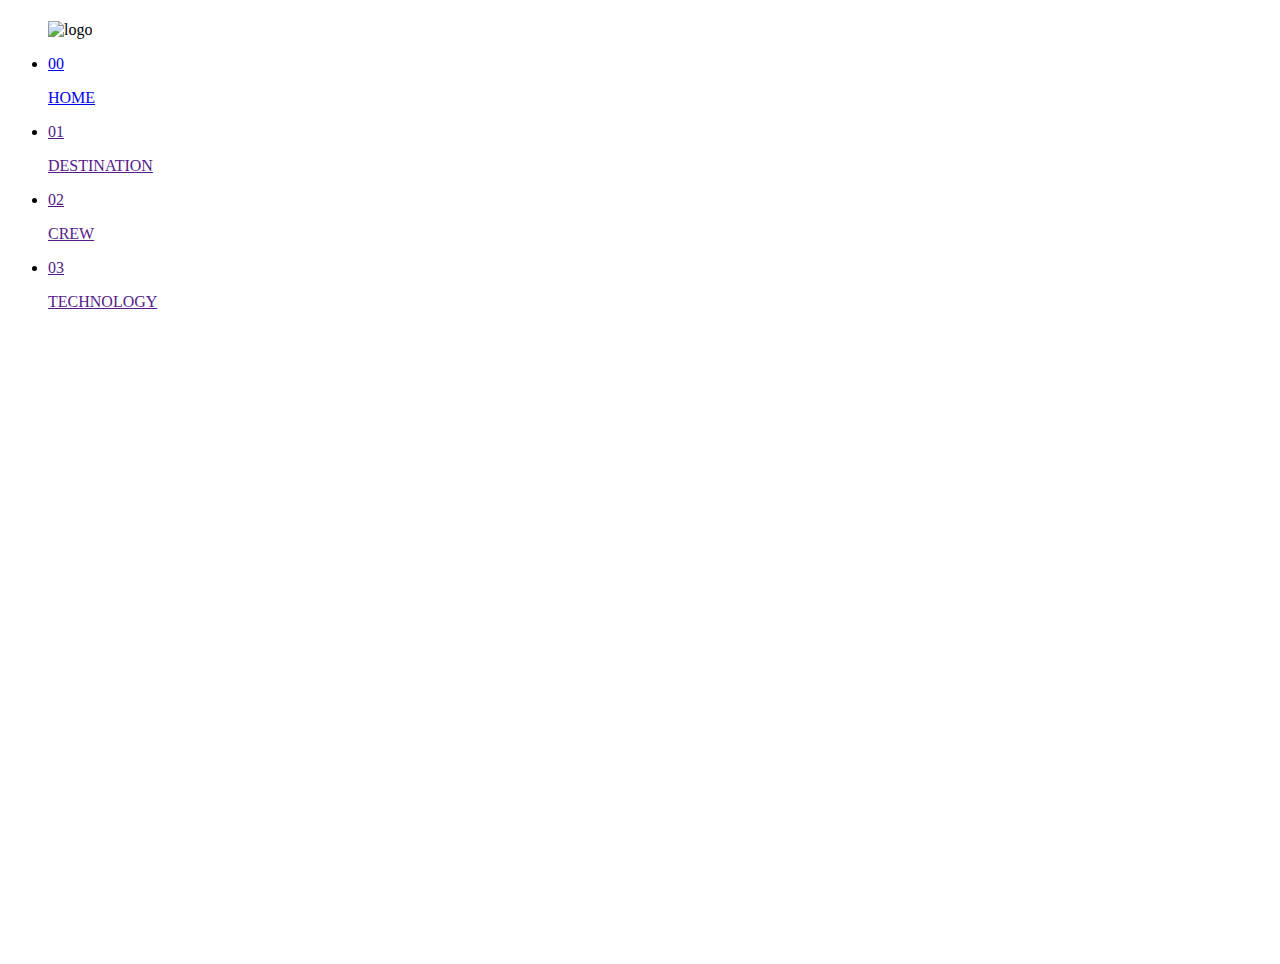
==== 3_technology.html @ 0e33513e "please work" ====
<!DOCTYPE html>
<html lang="en">
  <head>
    <meta charset="UTF-8" />
    <meta name="viewport" content="width=device-width, initial-scale=1.0" />
    <title>Space-Tourism</title>
    <link rel="preconnect" href="https://fonts.googleapis.com" />
    <link rel="preconnect" href="https://fonts.gstatic.com" crossorigin />
    <link
      href="https://fonts.googleapis.com/css2?family=Nanum+Myeongjo&family=PT+Serif:wght@400;700&family=Roboto+Condensed:wght@400;700&display=swap"
      rel="stylesheet"
    />
    <link rel="stylesheet" href="main.css" />
    <link rel="stylesheet" href="technology_page.css" />
  </head>
  <body>
    <nav>
      <h1></h1>
      <ul>
        <img class="logo" src="./starter-code/assets/logo.svg" alt="logo" />
        <div class="line"></div>
        <li>
          <a href="./index.html">
            <p class="nav-numbers nav-01">00</p>
            <p class="nav-home">HOME</p></a
          >
        </li>
        <li>
          <a href="">
            <p class="nav-numbers nav-02">01</p>
            <p class="nav-destination">DESTINATION</p></a
          >
        </li>
        <li>
          <a href="">
            <p class="nav-numbers nav-03">02</p>
            <p class="nav-crew">CREW</p></a
          >
        </li>
        <li>
          <a href="">
            <p class="nav-numbers nav-04">03</p>
            <p class="nav-technology">TECHNOLOGY</p></a
          >
        </li>
      </ul>
    </nav>
    <main>
      <div class="section-title">
        <h2>03</h2>
        <h2>Space launch 101</h2>
      </div>
      <div class="button-panel">
        <div class="button button-1"><p>1</p></div>
        <div class="button button-2"><p>2</p></div>
        <div class="button button-3"><p>3</p></div>
      </div>
      <div class="description button-press-1 description-1">
        <p class="description button-press-1 description-1-intro">
          The terminology...
        </p>
        <h2>Launch vehicle</h2>
        <p class="description button-press-1 description-1-text">
          A launch vehicle or carrier rocket is a rocket-propelled vehicle used
          to carry a payload from Earth's surface to space, usually to Earth
          orbit or beyond. Our WEB-X carrier rocket is the most powerful in
          operation. Standing 150 metres tall, it's quite an awe-inspiring sight
          on the launch pad!
        </p>
      </div>
      <div class="description button-press-2 description-2">
        <p class="description button-press-2 description-2-intro">
          The terminology...
        </p>
        <h2>Spaceport</h2>
        <p class="description button-press-2 description-2-text">
          A spaceport or cosmodrome is a site for launching (or receiving)
          spacecraft, by analogy to the seaport for ships or airport for
          aircraft. Based in the famous Cape Canaveral, our spaceport is ideally
          situated to take advantage of the Earth's rotation for launch.
        </p>
      </div>
      <div class="description button-press-3 description-3">
        <p class="description button-press-3 description-3-intro">
          The terminology...
        </p>
        <h2>Space capsule</h2>
        <p class="description button-press-3 description-3-text">
          A space capsule is an often-crewed spacecraft that uses a blunt-body
          reentry capsule to reenter the Earth's atmosphere without wings. Our
          capsule is where you'll spend your time during the flight. It includes
          a space gym, cinema, and plenty of other activities to keep you
          entertained.
        </p>
      </div>
      >
      <!--Technology page 3 section-->
    </main>
    <script type="module" src="./technology_page_navigation.js"></script>
  </body>
</html>
---- technology_page.css ----
body {
  background: url(./starter-code/technology/assets/background-technology-desktop.jpg);
}

main {
  color: white;
}
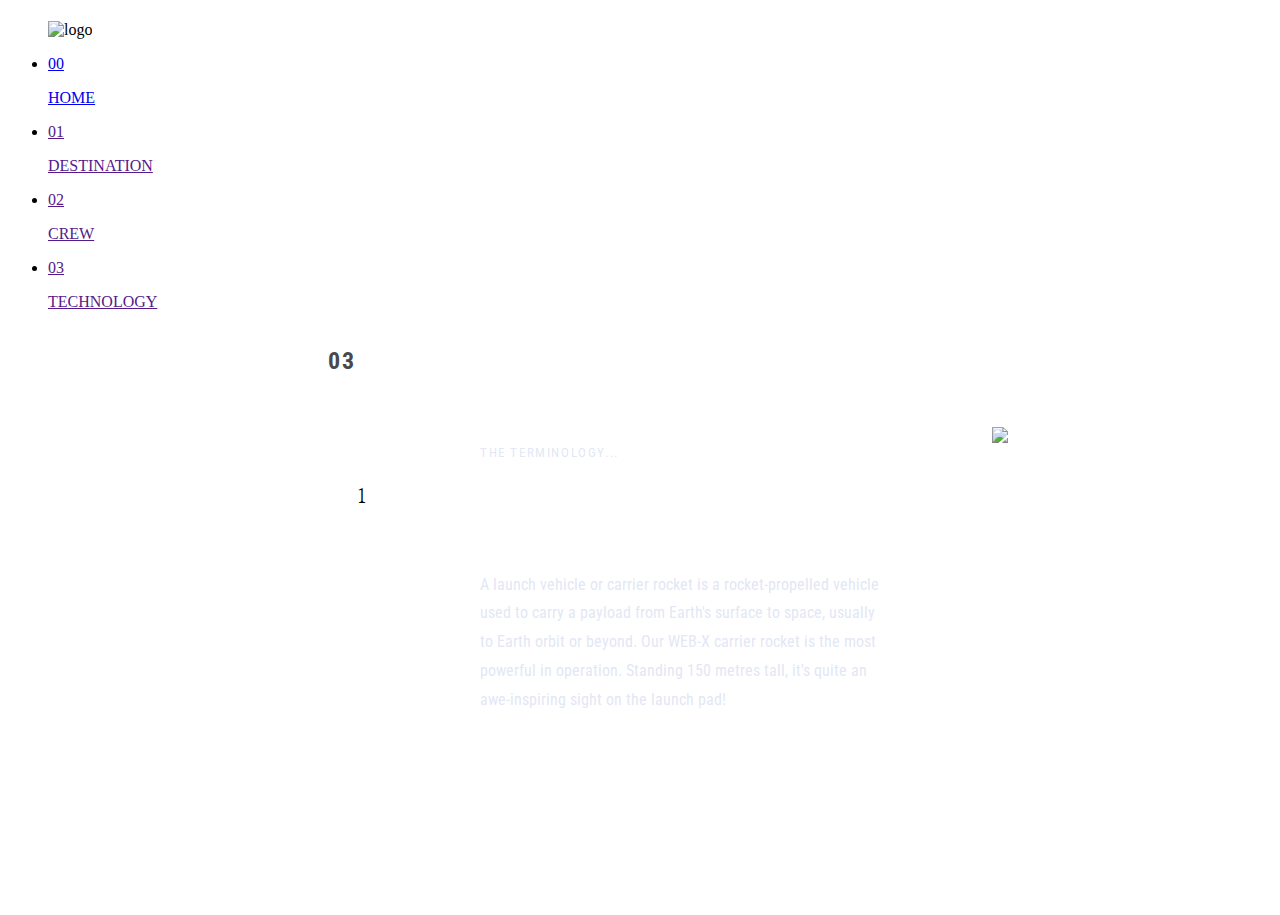
==== commit d72e669e: "page 3 done" ====
--- a/3_technology.html
+++ b/3_technology.html
@@ -7,11 +7,15 @@
     <link rel="preconnect" href="https://fonts.googleapis.com" />
     <link rel="preconnect" href="https://fonts.gstatic.com" crossorigin />
     <link
-      href="https://fonts.googleapis.com/css2?family=Nanum+Myeongjo&family=PT+Serif:wght@400;700&family=Roboto+Condensed:wght@400;700&display=swap"
+      href="https://fonts.googleapis.com/css2?family=Nanum+Myeongjo&family=Roboto+Condensed:wght@100;300;400;700&display=swap"
       rel="stylesheet"
     />
     <link rel="stylesheet" href="main.css" />
     <link rel="stylesheet" href="technology_page.css" />
+    <!--fonts:
+     font-family: "Roboto Condensed", sans-serif;
+     font-family: 'Nanum Myeongjo', serif;
+    -->
   </head>
   <body>
     <nav>
@@ -50,50 +54,65 @@
         <h2>03</h2>
         <h2>Space launch 101</h2>
       </div>
-      <div class="button-panel">
-        <div class="button button-1"><p>1</p></div>
-        <div class="button button-2"><p>2</p></div>
-        <div class="button button-3"><p>3</p></div>
+      <div class="button-panel-and-text">
+        <div class="button-panel">
+          <div class="button button-1"><p>1</p></div>
+          <div class="button button-2"><p>2</p></div>
+          <div class="button button-3"><p>3</p></div>
+        </div>
+        <div class="description button-press-1 description-1">
+          <p class="description button-press-1 description-1-intro">
+            The terminology...
+          </p>
+          <h2>Launch vehicle</h2>
+          <p class="description button-press-1 description-1-text">
+            A launch vehicle or carrier rocket is a rocket-propelled vehicle
+            used to carry a payload from Earth's surface to space, usually to
+            Earth orbit or beyond. Our WEB-X carrier rocket is the most powerful
+            in operation. Standing 150 metres tall, it's quite an awe-inspiring
+            sight on the launch pad!
+          </p>
+          <img
+            src="./starter-code/technology/assets/image-launch-vehicle-portrait.jpg"
+            alt="launch vehicle"
+          />
+        </div>
+        <div class="description button-press-2 description-2">
+          <p class="description button-press-2 description-2-intro">
+            The terminology...
+          </p>
+          <h2>Spaceport</h2>
+          <p class="description button-press-2 description-2-text">
+            A spaceport or cosmodrome is a site for launching (or receiving)
+            spacecraft, by analogy to the seaport for ships or airport for
+            aircraft. Based in the famous Cape Canaveral, our spaceport is
+            ideally situated to take advantage of the Earth's rotation for
+            launch.
+          </p>
+          <img
+            src="./starter-code/technology/assets/image-spaceport-portrait.jpg"
+            alt="spaceport"
+          />
+        </div>
+        <div class="description button-press-3 description-3">
+          <p class="description button-press-3 description-3-intro">
+            The terminology...
+          </p>
+          <h2>Space capsule</h2>
+          <p class="description button-press-3 description-3-text">
+            A space capsule is an often-crewed spacecraft that uses a blunt-body
+            reentry capsule to reenter the Earth's atmosphere without wings. Our
+            capsule is where you'll spend your time during the flight. It
+            includes a space gym, cinema, and plenty of other activities to keep
+            you entertained.
+          </p>
+          <img
+            src="./starter-code/technology/assets/image-space-capsule-portrait.jpg"
+            alt="space capsule"
+          />
+        </div>
       </div>
-      <div class="description button-press-1 description-1">
-        <p class="description button-press-1 description-1-intro">
-          The terminology...
-        </p>
-        <h2>Launch vehicle</h2>
-        <p class="description button-press-1 description-1-text">
-          A launch vehicle or carrier rocket is a rocket-propelled vehicle used
-          to carry a payload from Earth's surface to space, usually to Earth
-          orbit or beyond. Our WEB-X carrier rocket is the most powerful in
-          operation. Standing 150 metres tall, it's quite an awe-inspiring sight
-          on the launch pad!
-        </p>
-      </div>
-      <div class="description button-press-2 description-2">
-        <p class="description button-press-2 description-2-intro">
-          The terminology...
-        </p>
-        <h2>Spaceport</h2>
-        <p class="description button-press-2 description-2-text">
-          A spaceport or cosmodrome is a site for launching (or receiving)
-          spacecraft, by analogy to the seaport for ships or airport for
-          aircraft. Based in the famous Cape Canaveral, our spaceport is ideally
-          situated to take advantage of the Earth's rotation for launch.
-        </p>
-      </div>
-      <div class="description button-press-3 description-3">
-        <p class="description button-press-3 description-3-intro">
-          The terminology...
-        </p>
-        <h2>Space capsule</h2>
-        <p class="description button-press-3 description-3-text">
-          A space capsule is an often-crewed spacecraft that uses a blunt-body
-          reentry capsule to reenter the Earth's atmosphere without wings. Our
-          capsule is where you'll spend your time during the flight. It includes
-          a space gym, cinema, and plenty of other activities to keep you
-          entertained.
-        </p>
-      </div>
-      >
+
       <!--Technology page 3 section-->
     </main>
     <script type="module" src="./technology_page_navigation.js"></script>
--- a/technology_page.css
+++ b/technology_page.css
@@ -4,4 +4,119 @@
 
 main {
   color: white;
+  font-family: "Roboto Condensed", sans-serif;
+  font-weight: 400;
 }
+.section-title {
+  display: flex;
+  flex-direction: row;
+  padding-left: 20rem;
+  letter-spacing: 0.1rem;
+  margin-bottom: 2rem;
+}
+.section-title h2:first-child {
+  color: rgb(74, 72, 72);
+  font-weight: 700;
+}
+.section-title h2 {
+  font-weight: 400;
+  padding-right: 1rem;
+  text-transform: uppercase;
+}
+.button-panel-and-text {
+  height: 30rem;
+  width: 70rem;
+  display: flex;
+  margin-left: 20rem;
+}
+.button-panel {
+  height: 20rem;
+  display: flex;
+  flex-direction: column;
+  justify-content: center;
+}
+.description-1,
+.description-2,
+.description-3 {
+  left: 30rem;
+  width: 25rem;
+  height: 30rem;
+  display: flex;
+  flex-direction: column;
+  position: absolute;
+}
+/*font change for headers */
+
+.description-1 h2,
+.description-2 h2,
+.description-3 h2 {
+  width: 30rem;
+  margin: 0.4rem 0;
+  letter-spacing: 0.2rem;
+  font-family: "Nanum Myeongjo", serif;
+  font-size: 2.5rem;
+  text-transform: uppercase;
+}
+
+.description-1-intro,
+.description-2-intro,
+.description-3-intro {
+  color: rgba(214, 220, 241, 0.712);
+  text-transform: uppercase;
+  letter-spacing: 0.1rem;
+  font-size: 0.8rem;
+}
+.description-1-text,
+.description-2-text,
+.description-3-text {
+  line-height: 1.8rem;
+  color: rgba(214, 220, 241, 0.712);
+}
+/*non-visible start off for description 2 and description 3*/
+.description-2,
+.description-3 {
+  visibility: hidden;
+}
+.description-1 img,
+.description-2 img,
+.description-3 img {
+  position: absolute;
+  left: 32rem;
+  height: 20rem;
+  width: 20rem;
+}
+/*spacings for descriptions */
+.description-1 p,
+.description-2 p,
+.description-3 p,
+.description-1 h2,
+.description-2 h2,
+.description-3 h2 {
+  padding: 0.3rem 0;
+}
+
+/*buttons */
+.button {
+  font-family: "Nanum Myeongjo", serif;
+  font-size: 1.3rem;
+  margin-bottom: 1rem;
+  height: 4rem;
+  width: 4rem;
+  border: 0.1rem solid white;
+  border-radius: 50%;
+  display: flex;
+  justify-content: center;
+  align-items: center;
+  background: transparent;
+}
+.button:hover {
+  background: white;
+  color: black;
+  cursor: pointer;
+}
+.button:first-child {
+  background: white;
+  color: black;
+}
+
+/*adding clicked color change */
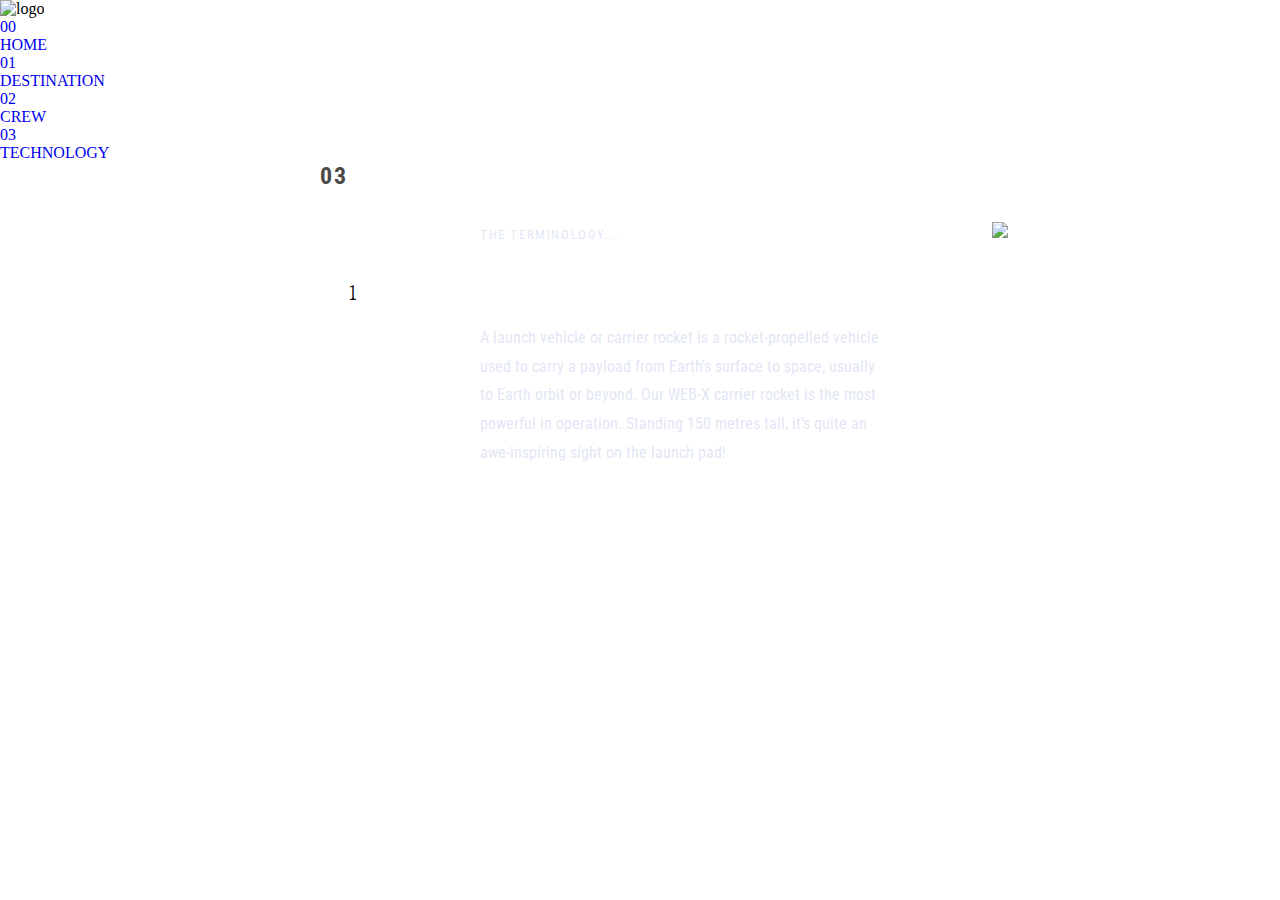
==== commit 8a25f4af: "Merge branch 'master' into shu" ====
--- a/3_technology.html
+++ b/3_technology.html
@@ -30,19 +30,19 @@
           >
         </li>
         <li>
-          <a href="">
+          <a href="./1_destination.html">
             <p class="nav-numbers nav-02">01</p>
             <p class="nav-destination">DESTINATION</p></a
           >
         </li>
         <li>
-          <a href="">
+          <a href="./2_crew.html">
             <p class="nav-numbers nav-03">02</p>
             <p class="nav-crew">CREW</p></a
           >
         </li>
         <li>
-          <a href="">
+          <a href="./3_technology.html">
             <p class="nav-numbers nav-04">03</p>
             <p class="nav-technology">TECHNOLOGY</p></a
           >
--- a/main.css
+++ b/main.css
@@ -0,0 +1,219 @@
+:root {
+  --main-color: #0b0d17;
+  --secend-color: #d2d8f9;
+  --hover-color: #85868b;
+  --main-padding-top: 100px;
+  --main-padding-bottom: 100px;
+  --main-font: "Barlow Condensed", sans-serif;
+  --secend-font: "Bellefair", serif;
+}
+* {
+  box-sizing: border-box;
+  padding: 0;
+  margin: 0;
+}
+section {
+  width: 100vw;
+  min-height: 100vh;
+  position: absolute;
+  top: 0;
+  left: 0;
+}
+
+body {
+  overflow-x: hidden;
+  font-weight: 400;
+}
+.main-title {
+  color: #fff;
+  font-size: 28px;
+  font-family: var(--main-font);
+  font-weight: 400;
+  letter-spacing: 4.72px;
+  margin-bottom: 64px;
+}
+.main-title b {
+  margin-right: 28px;
+  color: #979797;
+}
+@media (max-width: 576px) {
+  .main-title {
+    font-size: 16px;
+    text-align: center;
+  }
+}
+.container {
+  margin: 0 auto;
+  padding: 0 15px;
+}
+/* Small devices */
+@media (min-width: 576px) {
+  .container {
+    width: 560px;
+  }
+}
+/* Medium devices */
+@media (min-width: 768px) {
+  .container {
+    width: 750px;
+  }
+}
+/* Extra large devices */
+@media (min-width: 1200px) {
+  .container {
+    width: 1190px;
+  }
+}
+ul {
+  list-style: none;
+}
+a {
+  text-decoration: none;
+}
+/* End Main Rules */
+
+/* Start Header */
+header {
+  height: 96px;
+  margin: 40px 0 0;
+  position: relative;
+  z-index: 9999;
+}
+header .container {
+  height: 100%;
+  display: flex;
+  justify-content: space-between;
+  align-items: center;
+  position: relative;
+  z-index: 9;
+}
+header .logo {
+  width: 48px;
+  height: 48px;
+}
+header .line {
+  width: 473px;
+  height: 1px;
+  background-color: #fff;
+}
+header .open-menu,
+header .close-menu {
+  display: none;
+}
+header nav ul {
+  display: flex;
+  gap: 48px;
+  height: 96px;
+}
+header nav ul li {
+  display: flex;
+  align-items: center;
+  position: relative;
+  height: 100%;
+}
+header ul li::before {
+  content: "";
+  width: 0%;
+  height: 3px;
+  position: absolute;
+  bottom: 0;
+  right: 0;
+  transition: all 0.3s linear;
+}
+header ul li:hover::before {
+  background-color: var(--hover-color);
+  width: 100%;
+}
+header ul li.active::before {
+  width: 100%;
+  background-color: #fff;
+}
+header ul li a {
+  font-family: var(--main-font);
+  font-size: 16px;
+  color: #fff;
+}
+header ul li a b {
+  margin-right: 11px;
+}
+header .blure_back {
+  width: 830px;
+  height: 96px;
+  background: rgba(255, 255, 255, 0.04);
+  backdrop-filter: blur(81.5485px);
+  position: absolute;
+  top: 0;
+  right: 0;
+}
+@media (max-width: 1100px) {
+  header .line {
+    display: none;
+  }
+}
+@media (max-width: 768px) {
+  header {
+    margin: 0;
+  }
+  header ul li a b {
+    display: none;
+  }
+  header .blure_back {
+    width: 450px;
+  }
+}
+@media (max-width: 576px) {
+  header nav {
+    height: 100vh;
+    width: 80%;
+    position: absolute;
+    top: 0;
+    right: 0;
+    background: rgba(255, 255, 255, 0.04);
+    backdrop-filter: blur(81.5485px);
+    display: flex;
+    flex-direction: column;
+    opacity: 0;
+    transition: 0.3s linear;
+    pointer-events: none;
+  }
+  header nav .close-menu {
+    display: block;
+    width: 19.9px;
+    margin-top: 34px;
+    margin-bottom: 65px;
+    margin-right: 26.5px;
+    align-self: flex-end;
+    cursor: pointer;
+  }
+  header .open-menu {
+    display: block;
+    cursor: pointer;
+  }
+  header nav.active {
+    opacity: 1;
+    pointer-events: all;
+  }
+  header nav ul {
+    flex-direction: column;
+    height: 100%;
+  }
+  header nav ul li {
+    height: 19px;
+  }
+  header ul li::before {
+    height: 100%;
+    width: 3px;
+  }
+  header ul li.active::before {
+    height: 100%;
+    width: 5px;
+  }
+  header ul li a b {
+    display: inline;
+    margin-left: 32px;
+  }
+  header .blure_back {
+    display: none;
+  }
+}
+/* End Header */
